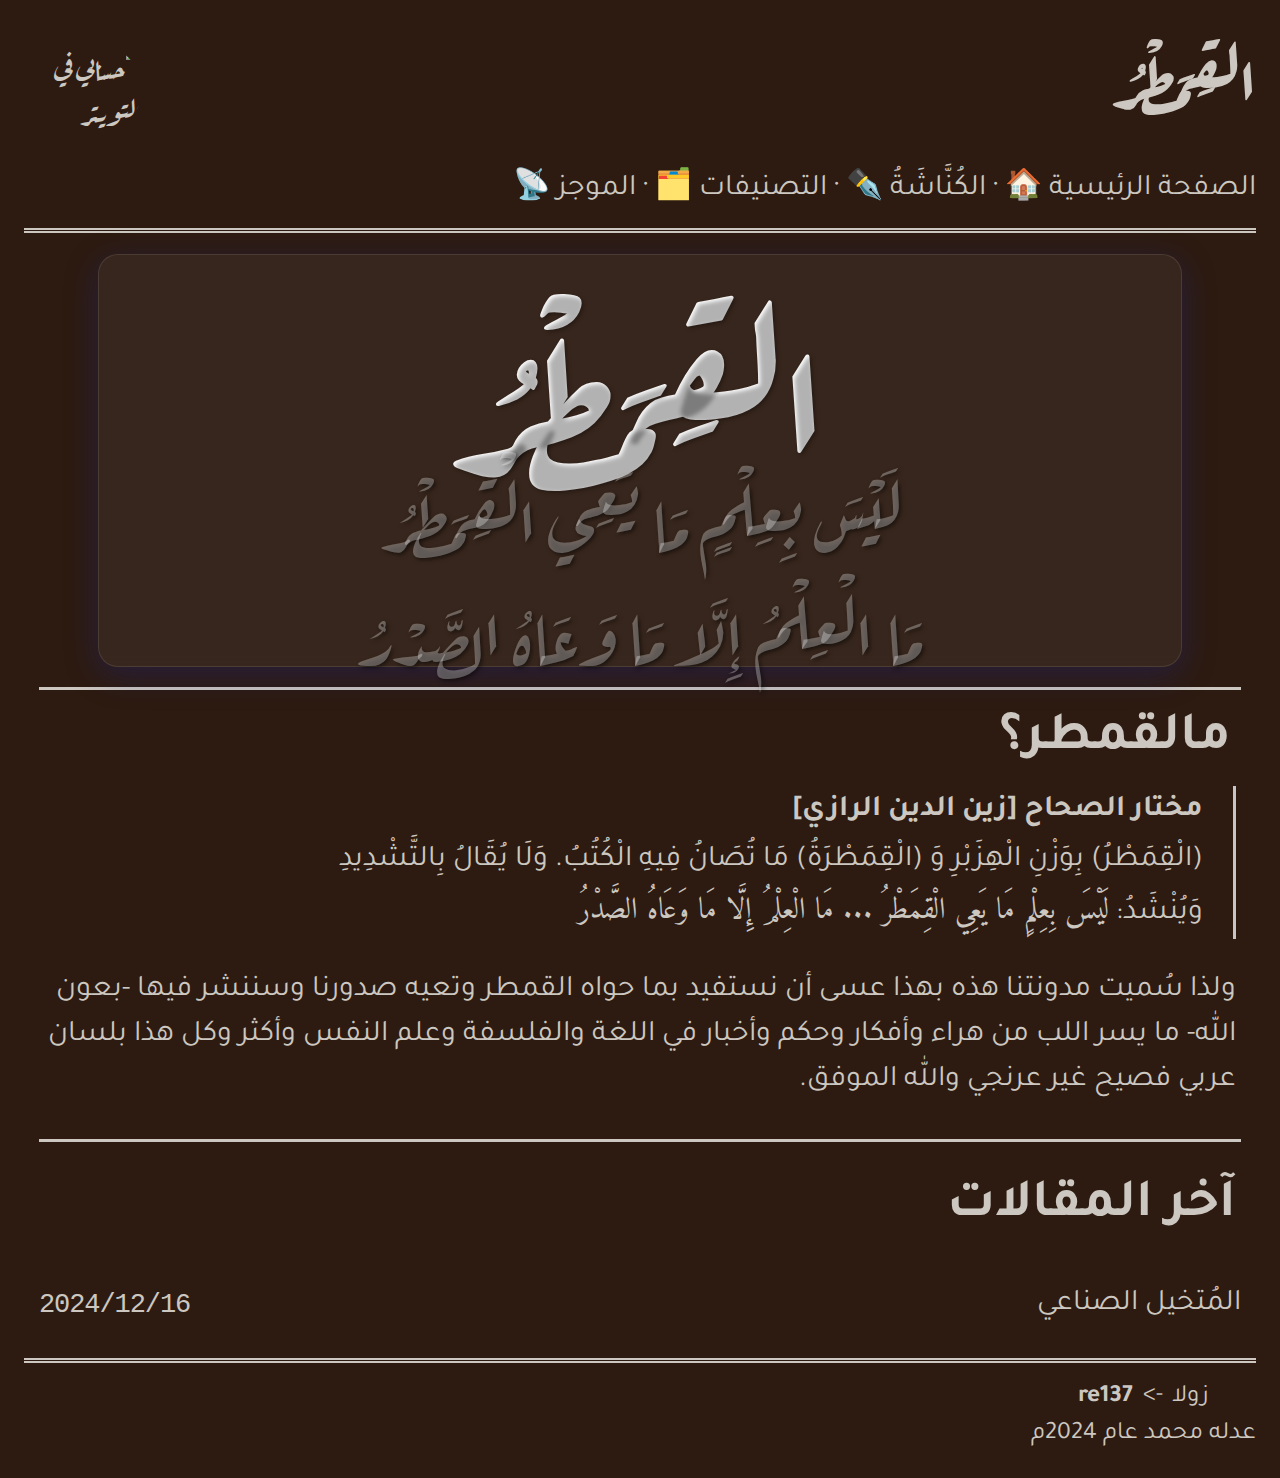
==== index.html @ 379e3ea3 "Add files via upload" ====
<!DOCTYPE html>
<html lang="ar">
  
    <head>
      <meta charset="utf-8" />
      <meta name="viewport" content="width=device-width, initial-scale=1.0" />
      
      <title>
        
          القِمَطْرُ
        
      </title>
      <meta name="description"
            content="" />
      <link rel="alternate"
            type="application/rss+xml"
            title="RSS"
            href="https://re137.vercel.app/rss.xml">
      
      <link rel="apple-touch-icon"
            sizes="180x180"
            href="https://re137.vercel.app/apple-touch-icon.png">
      <link rel="icon"
            type="image/png"
            sizes="32x32"
            href="https://re137.vercel.app/favicon-32x32.png">
      <link rel="icon"
            type="image/png"
            sizes="16x16"
            href="https://re137.vercel.app/favicon-16x16.png">
      <link rel="manifest" href="https://re137.vercel.app/site.webmanifest">
      <link rel="mask-icon" href="https://re137.vercel.app/safari-pinned-tab.svg" color="#5bbad5">
      <meta name="msapplication-TileColor" content="#da532c">
      <meta name="theme-color" content="#ffffff">
      
      
      <link href="https://fonts.googleapis.com/css2?family=Amiri&family=Tajawal&display=swap" rel="stylesheet">
      <link rel="preconnect" href="https://fonts.googleapis.com">
      <link rel="preconnect" href="https://fonts.gstatic.com" crossorigin>
      <link rel="preconnect" href="https://fonts.googleapis.com">
<link rel="preconnect" href="https://fonts.gstatic.com" crossorigin>
<link href="https://fonts.googleapis.com/css2?family=Aref+Ruqaa:wght@400;700&display=swap" rel="stylesheet">
      
      
      
      
      
      
      
      
      
      
      
      
      
      <style>
        html,body{box-sizing:border-box;margin:0;padding:0;direction:rtl;text-align:right;background:#2d1b11;color:#ccc7c0;font:30px/1.5 "Tajawal","Bitter","Noto Serif SC","Noto Serif JP",serif}.content{flex:1;max-width:100%;margin:0 auto;padding:20px}a{color:inherit;text-decoration:none;text-underline-offset:.25rem}a:hover{color:maroon}main{display:flex;flex-direction:column;max-width:100vw;padding:.8rem;min-height:100vh}code{font-family:"Fira Code","Noto Sans SC","Noto Sans JP",monospace;font-size:.93rem;letter-spacing:-.03rem;background-color:rgba(142,114,114,.04);border:1px solid rgba(173,171,108,.2);border-radius:3px;padding:1px 5px;display:inline-block;margin:0 3px;line-height:1rem}table{border-collapse:collapse;border:1px solid rgba(173,171,108,.2);border-style:hidden;border-radius:10px;box-shadow:0 0 0 1.5px #c6c6c6;margin:auto}td,th{border:1px solid #c6c6c6;padding:.7rem}th{background-color:rgba(142,114,114,.04)}pre{background-color:rgba(142,114,114,.04);border:1px solid rgba(173,171,108,.2);border-radius:10px;padding:.7rem 1rem;overflow:scroll}pre code{all:unset;font-family:"Fira Code","Noto Sans SC","Noto Sans JP",monospace;letter-spacing:-.04rem}img{display:block;max-width:95%;height:auto;margin:auto}time{font-optical-sizing:auto;font-family:"Kode Mono",monospace;letter-spacing:-.04em}sup{font-size:.75rem}blockquote{border-right:3px solid #c6c6c6;margin:unset;padding-right:1rem}hr{border:none;border-top:dashed 2px #c6c6c6}ul,ol{padding-left:1.2rem}.re137-aquo{margin:0 3px 0 4px;vertical-align:1px}.header-site-title{display:flex;justify-content:space-between;padding-left:20px;align-items:center}.header-site-title h1{margin-top:0;margin-bottom:0;font-size:70px}.header-site-title .twitter img{width:100px;border-radius:50%}.header-site-title a{font-family:"Aref Ruqaa",serif;text-decoration:none;color:inherit}.header-site-description{margin:auto;margin-bottom:.5rem}.header-site-nav{font-size:1rem}.content{border-top:double 5px #ccc7c0;border-bottom:double 5px #ccc7c0;margin:.5rem 0;padding:.7rem .5rem 0 .5rem}.year-title{border-bottom:solid 1px;margin:0}.post-list{list-style:none;padding:0 0}.post-list li{align-items:center;display:flex;justify-content:space-between;margin-bottom:10px}.post-list li time{font-size:.9rem}.post-list sup{font-family:"Kode Mono",monospace;font-size:.7em;font-weight:bolder;letter-spacing:-.04em}@media (max-width: 38rem){.post-list li a{width:100%}}.site-footer{font-size:smaller;align-items:center;display:flex;flex-wrap:wrap;justify-content:space-between}.site-footer div{text-align:center}.page-title{margin-top:0;margin-bottom:0;font-size:1.8rem;padding:5px}.page-title sup{font-family:"Kode Mono",monospace;font-size:.5em;letter-spacing:-.04em}.page-title a{text-decoration:unset;color:#ccc7c0}.page-front{color:#666;font-size:.85rem}.page-front-description{font-style:italic}.page-divider{border-top:dotted 2px #c6c6c6;margin:.6rem 0 .3rem 0;width:50%}.page-front-date{font-size:.7rem;margin-top:-.2rem}.page-front-date time{font-size:.75rem}.page-front-aux{font-size:.7rem}.page-front-dot{margin:0 2px 0 2px}#page-front-toc{display:none;text-align:left;color:#666;background-color:rgba(142,114,114,.04);border:1px solid rgba(173,171,108,.2);border-radius:10px;padding:0 1rem .3rem 1rem;margin-top:1rem;overflow:scroll}#toc-toggle{display:none}#toc-toggle:checked+#page-front-toc{display:block}.toc-button{cursor:pointer;text-decoration:underline;text-underline-offset:.25rem}.toc-button:hover{color:maroon}.page-foot{color:#666;font-size:.85rem;margin-top:2rem;margin-bottom:.4rem}.page-foot div{padding-left:.2rem}#img-404{display:block;max-width:95%;height:auto;margin:auto;margin-top:1rem}a.zola-anchor{font-weight:lighter;font-size:smaller;color:#a9a9a9;text-decoration:none;margin-left:.5rem;margin-right:.5rem}.footnote-definition{font-size:.8rem;margin-top:.8rem;display:flex}.footnote-definition-label{font-size:.8em;margin-right:.8rem;margin-left:.2rem}.footnote-definition p{margin:0}.poem{font-family:"Amiri";text-align:center}.container{text-align:center;z-index:2;padding-bottom:20px;position:relative;backdrop-filter:blur(5px);background:rgba(255,255,255,.05);border-radius:20px;box-shadow:0 8px 32px 0 rgba(31,38,135,.37);border:1px solid rgba(255,255,255,.1);margin:20px;width:90%;margin:auto}.title{font-family:"Aref Ruqaa",serif;font-size:6rem;background:linear-gradient(45deg, #fff, #fff);-webkit-background-clip:text;-webkit-text-fill-color:rgba(0,0,0,0);font-weight:bold;text-shadow:2px 2px 4px rgba(0,0,0,.3);margin-top:0}.search-box{position:relative;max-width:500px;margin:0 auto}.search-input{width:100%;padding:20px 30px;font-size:1.3rem;border:none;border-radius:30px;background:rgba(255,255,255,.1);color:#fff;backdrop-filter:blur(10px);direction:rtl;font-family:"Noto Naskh Arabic",serif;transition:all .3s ease}.search-input::placeholder{color:rgba(255,255,255,.7)}.search-input:focus{outline:none;box-shadow:0 0 30px rgba(212,175,55,.3);transform:scale(1.02);background:rgba(255,255,255,.15)}.background-verses{position:fixed;top:0;left:0;right:0;bottom:0;z-index:1;pointer-events:none;height:100%}.verse{position:absolute;font-family:"Aref Ruqaa",serif;font-size:2.5rem;color:rgba(255,255,255,.3);white-space:nowrap;animation:float 6s ease-in-out infinite;text-shadow:2px 2px 4px rgba(0,0,0,.5);width:100%;text-align:center;top:50%;display:flex;flex-direction:row;justify-content:space-around}@keyframes float{0%, 100%{transform:translateY(0) rotate(-2deg)}50%{transform:translateY(-20px) rotate(2deg)}}@keyframes particleFloat{0%{transform:translateY(100vh);opacity:0}50%{opacity:1}100%{transform:translateY(-100px);opacity:0}}.about{margin:20px 0px;padding:5px;border-top:3px solid;border-bottom:3px solid}.about blockquote{line-height:50px}.more-button{text-align:center;border-radius:20px;border:1px solid;margin:10px;padding-top:10px;display:block;text-align:center;font-weight:bold}.more-button:hover{background-color:maroon;color:#fff}@media (max-width: 1300px){.verse{flex-direction:column}}@media (max-width: 768px){.title{font-size:3.5rem}.search-input{font-size:1.1rem;padding:15px 25px}.verse{font-size:1.5rem}}
      
       
      </style>
      
      
      <meta property="og:site_name" content="القِمَطْرُ">
        <meta name="author" content="محمد" />
        <meta property="og:title"
              content="القِمَطْرُ">
        <meta property="og:description"
              content="">
        <meta property="og:url"
              content="https://re137.vercel.app"><meta property="og:image"
              content="https:&#x2F;&#x2F;re137.vercel.app&#x2F;android-chrome-512x512.png">
        
        
        </head>
  
  
  <body>
    <main id="main" role="main">
      
      
        <header role="banner">
          <div class="header-site-title">
            <h1><a href="https://re137.vercel.app" title="الصفحة الرئيسية">القِمَطْرُ</a></h1>
            <a href="x.com/sei9inomikata" class="twitter"><img src="https://pbs.twimg.com/profile_images/1861300512211025920/bOSnynuE_400x400.jpg" alt="حسابي في التويتر"></a>
          </div>
          <p class="header-site-description"></p>
          
          
          
            <nav class="header-site-nav" role="navigation">
              
                <a href="https://re137.vercel.app">الصفحة الرئيسية 🏠</a>
                
                  <span>·</span>
                
              
                <a href="https://re137.vercel.app/blog">الكُنَّاشَةُ ✒️</a>
                
                  <span>·</span>
                
              
                <a href="https://re137.vercel.app/categories">التصنيفات 🗂️</a>
                
                  <span>·</span>
                
              
                <a href="https://re137.vercel.app/rss.xml">الموجز 📡</a>
                
              
            </nav>
          
        </header>
      

      <div class="content">
 
        
        <div class="container">
          <h1 class="title">القِمَطْرُ</h1>
          <!-- <div class="search-box">
              <input type="text" class="search-input" placeholder="ابحث في القمطر...">
          </div> -->
            <div class="background-verses">
         
          <div class="verse">
<div class="verse-poem">لَيْسَ بِعِلْمٍ مَا يَعِي الْقِمَطْرُ </div>
<div class="verse-poem">مَا الْعِلْمُ إِلَّا مَا وَعَاهُ الصَّدْرُ</div>
          </div>
          
          
       
      </div>
      </div>
      <div class="about" id="#about">
        <h3 class="page-title">
       مالقمطر؟
        </h3>
        <article><blockquote>
      <a href="https://shamela.ws/book/23193/2729"><strong>مختار الصحاح [زين الدين الرازي]</strong> </a><br>
      (الْقِمَطْرُ) بِوَزْنِ الْهِزَبْرِ وَ (الْقِمَطْرَةُ) مَا تُصَانُ فِيهِ الْكُتُبُ. وَلَا يُقَالُ بِالتَّشْدِيدِ <br> وَيُنْشَدُ:
      <span class="poem">لَيْسَ بِعِلْمٍ مَا يَعِي الْقِمَطْرُ ... مَا الْعِلْمُ إِلَّا مَا وَعَاهُ الصَّدْرُ</span>
      </blockquote>
      <p>ولذا سُميت مدونتنا هذه بهذا عسى أن نستفيد بما حواه القمطر وتعيه صدورنا وسننشر فيها -بعون الله- ما يسر اللب من هراء وأفكار وحكم وأخبار في اللغة والفلسفة وعلم النفس وأكثر وكل هذا بلسان عربي فصيح غير عرنجي
      والله الموفق.</p>
      </article>
        
            </div>
            <h3 class="page-title">
          آخر المقالات
               </h3>
         
  
      <ul class="post-list">
          
              
  <li>
    <a href="https://re137.vercel.app/الذكاء الصناعي/">المُتخيل الصناعي</a>
    <time datetime=" 2024-12-16T10:25:00+00:00">2024&#x2F;12&#x2F;16</time>
  </li>

          
      </ul>
  
      
        
      </div>
   
      
      
      <footer class="site-footer" role="contentinfo">
        
          <div>
            <div>
              
                <a href="https://www.getzola.org">زولا</a> <span class="re137-aquo">-></span> <b><a href="https://github.com/tinikov/re137">re137</a></b>
              
            </div>
            <div>
              
                
                <span>عدله</span> <a href="https://on.misrataca.edu.ly/">محمد</a> <span>عام</span> 2024م  
                
              
             
              
            </div>
          
          </div>
          
        
      </footer>
    </main>
    
    
    <script>
      async function search(query) {
        const response = await fetch('/search.json');
        const data = await response.json();
        const results = data.filter(page =>
          page.title.toLowerCase().includes(query.toLowerCase()) ||
          page.content.toLowerCase().includes(query.toLowerCase())
        );
        displayResults(results);
      }
    
      function displayResults(results) {
        const resultsContainer = document.getElementById('search-results');
        resultsContainer.innerHTML = results.map(result => `
          <div>
            <h3><a href="${result.url}">${result.title}</a></h3>
            <p>${result.summary}</p>
          </div>
        `).join('');
      }
    </script>
    
  </body>
</html>
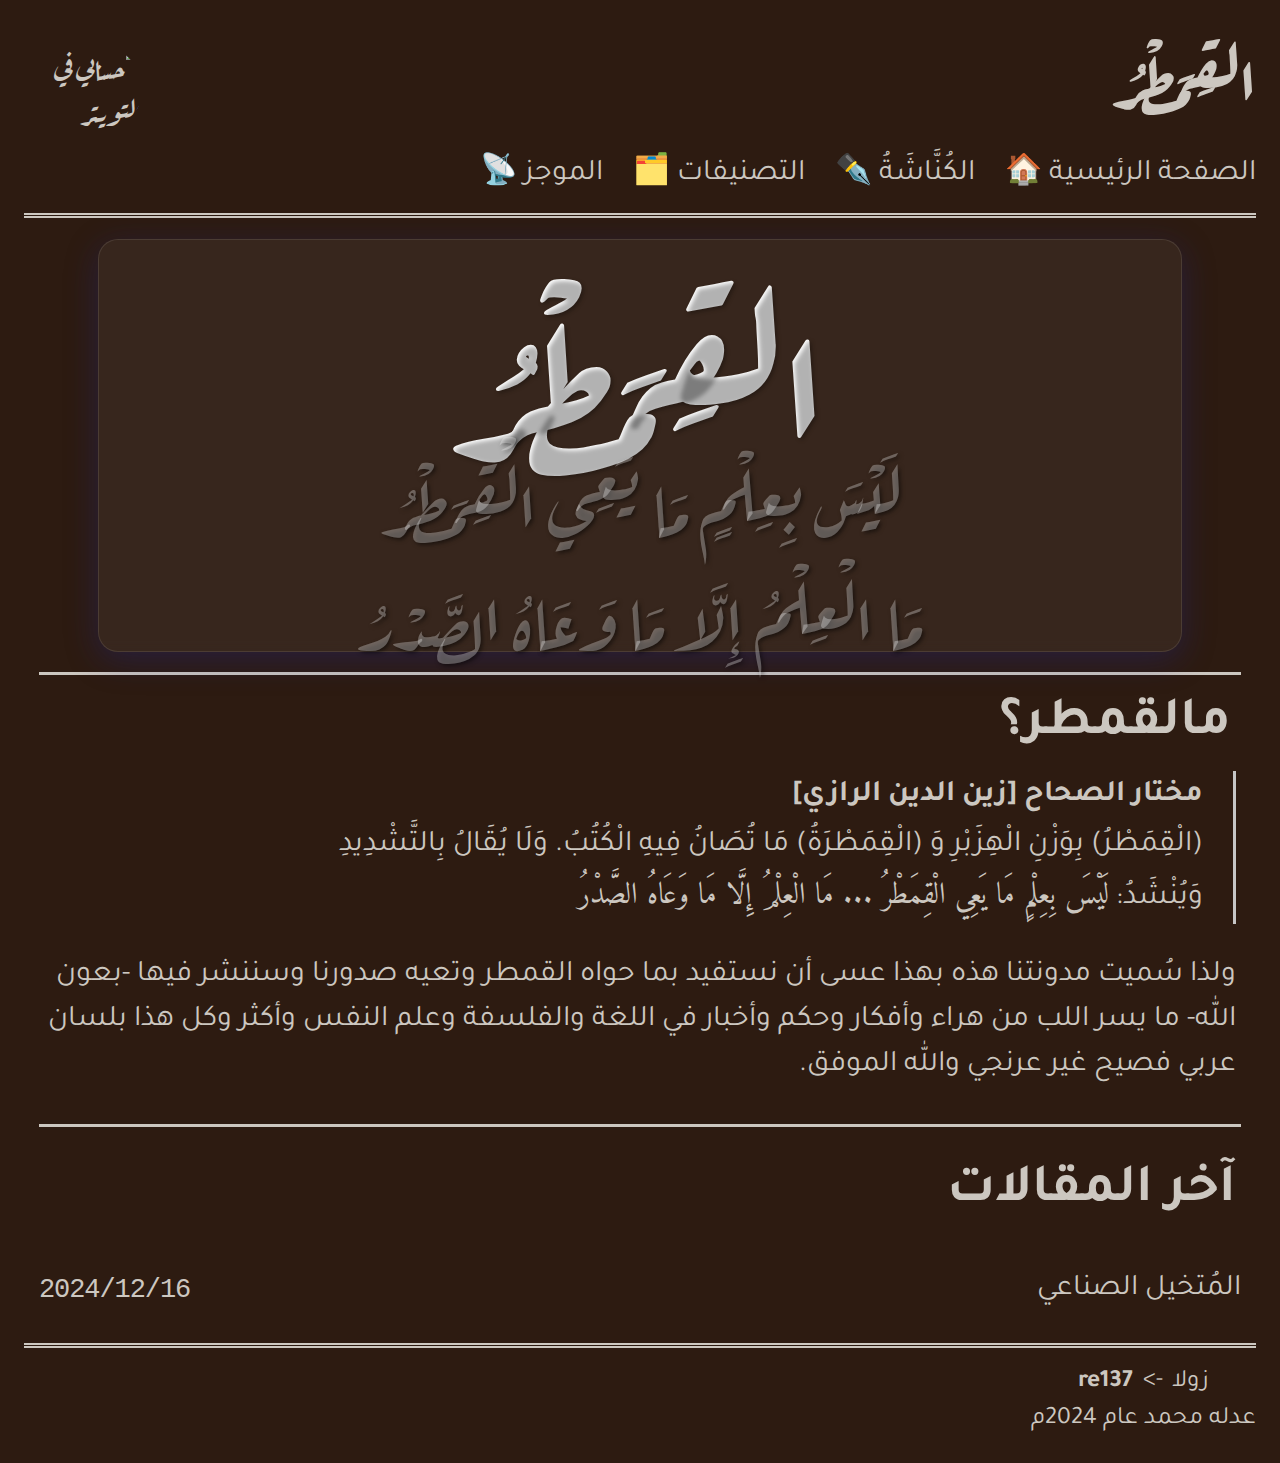
==== commit 6ee614c9: "Add files via upload" ====
--- a/index.html
+++ b/index.html
@@ -54,7 +54,7 @@
       
       
       <style>
-        html,body{box-sizing:border-box;margin:0;padding:0;direction:rtl;text-align:right;background:#2d1b11;color:#ccc7c0;font:30px/1.5 "Tajawal","Bitter","Noto Serif SC","Noto Serif JP",serif}.content{flex:1;max-width:100%;margin:0 auto;padding:20px}a{color:inherit;text-decoration:none;text-underline-offset:.25rem}a:hover{color:maroon}main{display:flex;flex-direction:column;max-width:100vw;padding:.8rem;min-height:100vh}code{font-family:"Fira Code","Noto Sans SC","Noto Sans JP",monospace;font-size:.93rem;letter-spacing:-.03rem;background-color:rgba(142,114,114,.04);border:1px solid rgba(173,171,108,.2);border-radius:3px;padding:1px 5px;display:inline-block;margin:0 3px;line-height:1rem}table{border-collapse:collapse;border:1px solid rgba(173,171,108,.2);border-style:hidden;border-radius:10px;box-shadow:0 0 0 1.5px #c6c6c6;margin:auto}td,th{border:1px solid #c6c6c6;padding:.7rem}th{background-color:rgba(142,114,114,.04)}pre{background-color:rgba(142,114,114,.04);border:1px solid rgba(173,171,108,.2);border-radius:10px;padding:.7rem 1rem;overflow:scroll}pre code{all:unset;font-family:"Fira Code","Noto Sans SC","Noto Sans JP",monospace;letter-spacing:-.04rem}img{display:block;max-width:95%;height:auto;margin:auto}time{font-optical-sizing:auto;font-family:"Kode Mono",monospace;letter-spacing:-.04em}sup{font-size:.75rem}blockquote{border-right:3px solid #c6c6c6;margin:unset;padding-right:1rem}hr{border:none;border-top:dashed 2px #c6c6c6}ul,ol{padding-left:1.2rem}.re137-aquo{margin:0 3px 0 4px;vertical-align:1px}.header-site-title{display:flex;justify-content:space-between;padding-left:20px;align-items:center}.header-site-title h1{margin-top:0;margin-bottom:0;font-size:70px}.header-site-title .twitter img{width:100px;border-radius:50%}.header-site-title a{font-family:"Aref Ruqaa",serif;text-decoration:none;color:inherit}.header-site-description{margin:auto;margin-bottom:.5rem}.header-site-nav{font-size:1rem}.content{border-top:double 5px #ccc7c0;border-bottom:double 5px #ccc7c0;margin:.5rem 0;padding:.7rem .5rem 0 .5rem}.year-title{border-bottom:solid 1px;margin:0}.post-list{list-style:none;padding:0 0}.post-list li{align-items:center;display:flex;justify-content:space-between;margin-bottom:10px}.post-list li time{font-size:.9rem}.post-list sup{font-family:"Kode Mono",monospace;font-size:.7em;font-weight:bolder;letter-spacing:-.04em}@media (max-width: 38rem){.post-list li a{width:100%}}.site-footer{font-size:smaller;align-items:center;display:flex;flex-wrap:wrap;justify-content:space-between}.site-footer div{text-align:center}.page-title{margin-top:0;margin-bottom:0;font-size:1.8rem;padding:5px}.page-title sup{font-family:"Kode Mono",monospace;font-size:.5em;letter-spacing:-.04em}.page-title a{text-decoration:unset;color:#ccc7c0}.page-front{color:#666;font-size:.85rem}.page-front-description{font-style:italic}.page-divider{border-top:dotted 2px #c6c6c6;margin:.6rem 0 .3rem 0;width:50%}.page-front-date{font-size:.7rem;margin-top:-.2rem}.page-front-date time{font-size:.75rem}.page-front-aux{font-size:.7rem}.page-front-dot{margin:0 2px 0 2px}#page-front-toc{display:none;text-align:left;color:#666;background-color:rgba(142,114,114,.04);border:1px solid rgba(173,171,108,.2);border-radius:10px;padding:0 1rem .3rem 1rem;margin-top:1rem;overflow:scroll}#toc-toggle{display:none}#toc-toggle:checked+#page-front-toc{display:block}.toc-button{cursor:pointer;text-decoration:underline;text-underline-offset:.25rem}.toc-button:hover{color:maroon}.page-foot{color:#666;font-size:.85rem;margin-top:2rem;margin-bottom:.4rem}.page-foot div{padding-left:.2rem}#img-404{display:block;max-width:95%;height:auto;margin:auto;margin-top:1rem}a.zola-anchor{font-weight:lighter;font-size:smaller;color:#a9a9a9;text-decoration:none;margin-left:.5rem;margin-right:.5rem}.footnote-definition{font-size:.8rem;margin-top:.8rem;display:flex}.footnote-definition-label{font-size:.8em;margin-right:.8rem;margin-left:.2rem}.footnote-definition p{margin:0}.poem{font-family:"Amiri";text-align:center}.container{text-align:center;z-index:2;padding-bottom:20px;position:relative;backdrop-filter:blur(5px);background:rgba(255,255,255,.05);border-radius:20px;box-shadow:0 8px 32px 0 rgba(31,38,135,.37);border:1px solid rgba(255,255,255,.1);margin:20px;width:90%;margin:auto}.title{font-family:"Aref Ruqaa",serif;font-size:6rem;background:linear-gradient(45deg, #fff, #fff);-webkit-background-clip:text;-webkit-text-fill-color:rgba(0,0,0,0);font-weight:bold;text-shadow:2px 2px 4px rgba(0,0,0,.3);margin-top:0}.search-box{position:relative;max-width:500px;margin:0 auto}.search-input{width:100%;padding:20px 30px;font-size:1.3rem;border:none;border-radius:30px;background:rgba(255,255,255,.1);color:#fff;backdrop-filter:blur(10px);direction:rtl;font-family:"Noto Naskh Arabic",serif;transition:all .3s ease}.search-input::placeholder{color:rgba(255,255,255,.7)}.search-input:focus{outline:none;box-shadow:0 0 30px rgba(212,175,55,.3);transform:scale(1.02);background:rgba(255,255,255,.15)}.background-verses{position:fixed;top:0;left:0;right:0;bottom:0;z-index:1;pointer-events:none;height:100%}.verse{position:absolute;font-family:"Aref Ruqaa",serif;font-size:2.5rem;color:rgba(255,255,255,.3);white-space:nowrap;animation:float 6s ease-in-out infinite;text-shadow:2px 2px 4px rgba(0,0,0,.5);width:100%;text-align:center;top:50%;display:flex;flex-direction:row;justify-content:space-around}@keyframes float{0%, 100%{transform:translateY(0) rotate(-2deg)}50%{transform:translateY(-20px) rotate(2deg)}}@keyframes particleFloat{0%{transform:translateY(100vh);opacity:0}50%{opacity:1}100%{transform:translateY(-100px);opacity:0}}.about{margin:20px 0px;padding:5px;border-top:3px solid;border-bottom:3px solid}.about blockquote{line-height:50px}.more-button{text-align:center;border-radius:20px;border:1px solid;margin:10px;padding-top:10px;display:block;text-align:center;font-weight:bold}.more-button:hover{background-color:maroon;color:#fff}@media (max-width: 1300px){.verse{flex-direction:column}}@media (max-width: 768px){.title{font-size:3.5rem}.search-input{font-size:1.1rem;padding:15px 25px}.verse{font-size:1.5rem}}
+        html,body{box-sizing:border-box;margin:0;padding:0;direction:rtl;text-align:right;background:#2d1b11;color:#ccc7c0;font:30px/1.5 "Tajawal","Bitter","Noto Serif SC","Noto Serif JP",serif}.content{flex:1;max-width:100%;margin:0 auto;padding:20px}a{color:inherit;text-decoration:none;text-underline-offset:.25rem}a:hover{color:maroon}main{display:flex;flex-direction:column;max-width:100vw;padding:.8rem;min-height:100vh}code{font-family:"Fira Code","Noto Sans SC","Noto Sans JP",monospace;font-size:.93rem;letter-spacing:-.03rem;background-color:rgba(142,114,114,.04);border:1px solid rgba(173,171,108,.2);border-radius:3px;padding:1px 5px;display:inline-block;margin:0 3px;line-height:1rem}table{border-collapse:collapse;border:1px solid rgba(173,171,108,.2);border-style:hidden;border-radius:10px;box-shadow:0 0 0 1.5px #c6c6c6;margin:auto}td,th{border:1px solid #c6c6c6;padding:.7rem}th{background-color:rgba(142,114,114,.04)}pre{background-color:rgba(142,114,114,.04);border:1px solid rgba(173,171,108,.2);border-radius:10px;padding:.7rem 1rem;overflow:scroll}pre code{all:unset;font-family:"Fira Code","Noto Sans SC","Noto Sans JP",monospace;letter-spacing:-.04rem}img{display:block;max-width:95%;height:auto;margin:auto}time{font-optical-sizing:auto;font-family:"Kode Mono",monospace;letter-spacing:-.04em}sup{font-size:.75rem}blockquote{border-right:3px solid #c6c6c6;margin:unset;padding-right:1rem}hr{border:none;border-top:dashed 2px #c6c6c6}ul,ol{padding-left:1.2rem}.re137-aquo{margin:0 3px 0 4px;vertical-align:1px}.header-site-title{display:flex;justify-content:space-between;padding-left:20px;align-items:center}.header-site-title h1{margin-top:0;margin-bottom:0;font-size:70px}.header-site-title .twitter img{width:100px;border-radius:50%}.header-site-title a{font-family:"Aref Ruqaa",serif;text-decoration:none;color:inherit}.header-site-description{margin:auto;margin-bottom:.5rem}.header-site-nav{font-size:1rem;display:flex;gap:30px}.content{border-top:double 5px #ccc7c0;border-bottom:double 5px #ccc7c0;margin:.5rem 0;padding:.7rem .5rem 0 .5rem}.year-title{border-bottom:solid 1px;margin:0}.post-list{list-style:none;padding:0 0}.post-list li{align-items:center;display:flex;justify-content:space-between;margin-bottom:10px}.post-list li time{font-size:.9rem}.post-list sup{font-family:"Kode Mono",monospace;font-size:.7em;font-weight:bolder;letter-spacing:-.04em}@media (max-width: 38rem){.post-list li a{width:100%}}.site-footer{font-size:smaller;align-items:center;display:flex;flex-wrap:wrap;justify-content:space-between}.site-footer div{text-align:center}.page-title{margin-top:0;margin-bottom:0;font-size:1.8rem;padding:5px}.page-title sup{font-family:"Kode Mono",monospace;font-size:.5em;letter-spacing:-.04em}.page-title a{text-decoration:unset;color:#ccc7c0}.page-front{color:#666;font-size:.85rem}.page-front-description{font-style:italic}.page-divider{border-top:dotted 2px #c6c6c6;margin:.6rem 0 .3rem 0;width:50%}.page-front-date{font-size:.7rem;margin-top:-.2rem}.page-front-date time{font-size:.75rem}.page-front-aux{font-size:.7rem}.page-front-dot{margin:0 2px 0 2px}#page-front-toc{display:none;text-align:left;color:#666;background-color:rgba(142,114,114,.04);border:1px solid rgba(173,171,108,.2);border-radius:10px;padding:0 1rem .3rem 1rem;margin-top:1rem;overflow:scroll}#toc-toggle{display:none}#toc-toggle:checked+#page-front-toc{display:block}.toc-button{cursor:pointer;text-decoration:underline;text-underline-offset:.25rem}.toc-button:hover{color:maroon}.page-foot{color:#666;font-size:.85rem;margin-top:2rem;margin-bottom:.4rem}.page-foot div{padding-left:.2rem}#img-404{display:block;max-width:95%;height:auto;margin:auto;margin-top:1rem}a.zola-anchor{font-weight:lighter;font-size:smaller;color:#a9a9a9;text-decoration:none;margin-left:.5rem;margin-right:.5rem}.footnote-definition{font-size:.8rem;margin-top:.8rem;display:flex}.footnote-definition-label{font-size:.8em;margin-right:.8rem;margin-left:.2rem}.footnote-definition p{margin:0}.poem{font-family:"Amiri";text-align:center}.container{text-align:center;z-index:2;padding-bottom:20px;position:relative;backdrop-filter:blur(5px);background:rgba(255,255,255,.05);border-radius:20px;box-shadow:0 8px 32px 0 rgba(31,38,135,.37);border:1px solid rgba(255,255,255,.1);margin:20px;width:90%;margin:auto}.title{font-family:"Aref Ruqaa",serif;font-size:6rem;background:linear-gradient(45deg, #fff, #fff);-webkit-background-clip:text;-webkit-text-fill-color:rgba(0,0,0,0);font-weight:bold;text-shadow:2px 2px 4px rgba(0,0,0,.3);margin-top:0}.search-box{position:relative;max-width:500px;margin:0 auto}.search-input{width:100%;padding:20px 30px;font-size:1.3rem;border:none;border-radius:30px;background:rgba(255,255,255,.1);color:#fff;backdrop-filter:blur(10px);direction:rtl;font-family:"Noto Naskh Arabic",serif;transition:all .3s ease}.search-input::placeholder{color:rgba(255,255,255,.7)}.search-input:focus{outline:none;box-shadow:0 0 30px rgba(212,175,55,.3);transform:scale(1.02);background:rgba(255,255,255,.15)}.background-verses{position:fixed;top:0;left:0;right:0;bottom:0;z-index:1;pointer-events:none;height:100%}.verse{position:absolute;font-family:"Aref Ruqaa",serif;font-size:2.5rem;color:rgba(255,255,255,.3);white-space:nowrap;animation:float 6s ease-in-out infinite;text-shadow:2px 2px 4px rgba(0,0,0,.5);width:100%;text-align:center;top:50%;display:flex;flex-direction:row;justify-content:space-around}@keyframes float{0%, 100%{transform:translateY(0) rotate(-2deg)}50%{transform:translateY(-20px) rotate(2deg)}}@keyframes particleFloat{0%{transform:translateY(100vh);opacity:0}50%{opacity:1}100%{transform:translateY(-100px);opacity:0}}.about{margin:20px 0px;padding:5px;border-top:3px solid;border-bottom:3px solid}.about blockquote{line-height:50px}.more-button{text-align:center;border-radius:20px;border:1px solid;margin:10px;padding-top:10px;display:block;text-align:center;font-weight:bold}.more-button:hover{background-color:maroon;color:#fff}@media (max-width: 1300px){.verse{flex-direction:column}}@media (max-width: 950px){.header-site-nav{font-size:1rem;display:flex;gap:0px;flex-direction:column}}@media (max-width: 768px){.title{font-size:3.5rem}.search-input{font-size:1.1rem;padding:15px 25px}.verse{font-size:1.5rem}}@media (max-width: 600px){body{font:20px/1.5 "Tajawal","Bitter","Noto Serif SC","Noto Serif JP",serif}}
       
        
       </style>
@@ -83,7 +83,6 @@
             <h1><a href="https://re137.vercel.app" title="الصفحة الرئيسية">القِمَطْرُ</a></h1>
             <a href="x.com/sei9inomikata" class="twitter"><img src="https://pbs.twimg.com/profile_images/1861300512211025920/bOSnynuE_400x400.jpg" alt="حسابي في التويتر"></a>
           </div>
-          <p class="header-site-description"></p>
           
           
           
@@ -91,17 +90,14 @@
               
                 <a href="https://re137.vercel.app">الصفحة الرئيسية 🏠</a>
                 
-                  <span>·</span>
                 
               
                 <a href="https://re137.vercel.app/blog">الكُنَّاشَةُ ✒️</a>
                 
-                  <span>·</span>
                 
               
                 <a href="https://re137.vercel.app/categories">التصنيفات 🗂️</a>
                 
-                  <span>·</span>
                 
               
                 <a href="https://re137.vercel.app/rss.xml">الموجز 📡</a>
